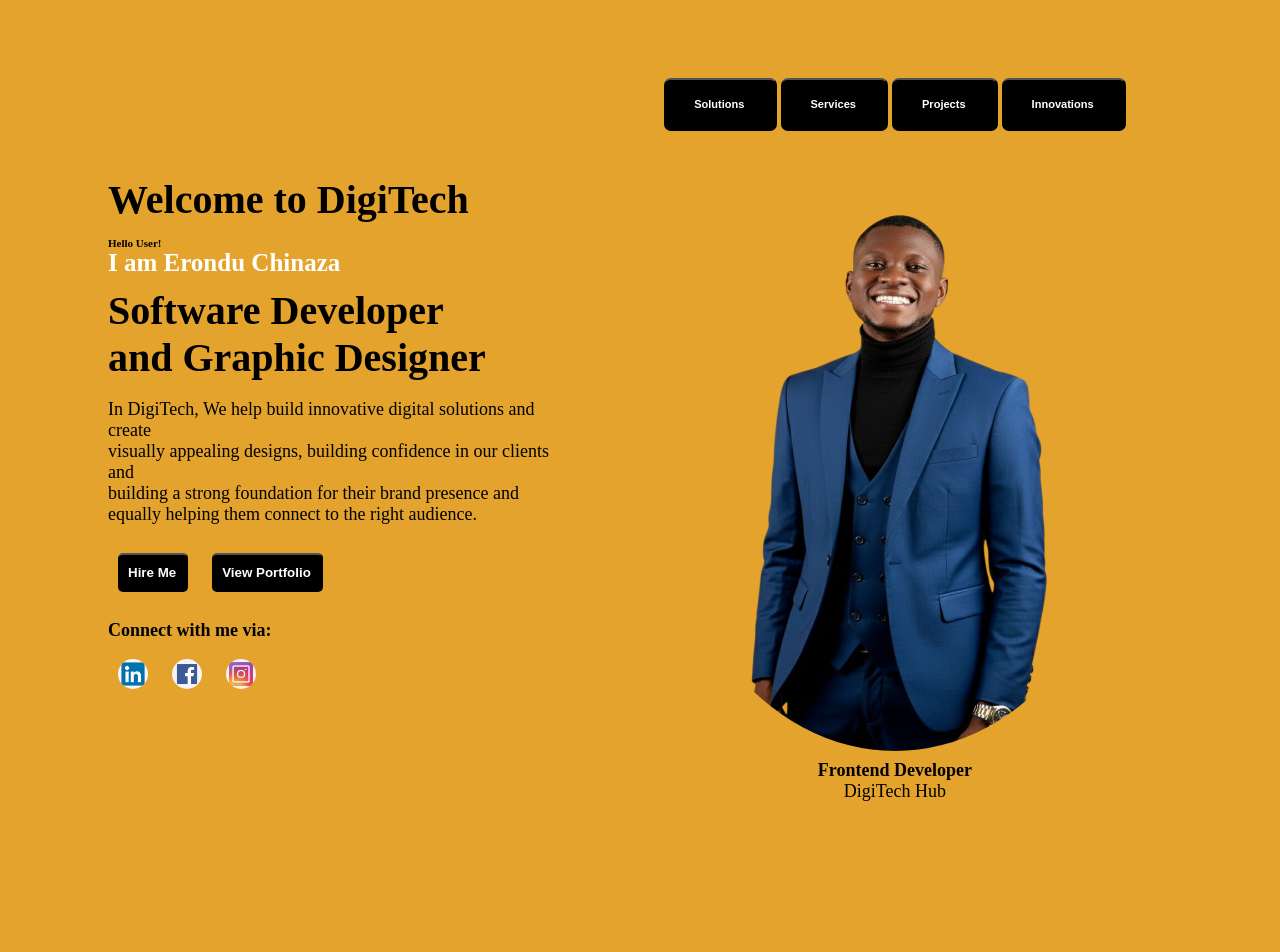
==== index.html @ a722e71b "chore" ====
<!doctype html>
<html lang="en">
  <head>
    <meta charset="UTF-8" />
    <meta name="viewport" content="width=device-width, initial-scale=1.0" />
    <title>DigiTech</title>
    <link rel="stylesheet" href="style.css" />
      
  </head>
  <body>
 
    <div class="container">    
    <div class="left">
        <h1>Welcome to DigiTech</h1>
        <h4>Hello User!</h4>
        <h3>I am Erondu Chinaza</h3>
        <h2>Software Developer<br>and Graphic Designer</h2>
        <p>
          In DigiTech, We help build innovative digital solutions and create
          <br />visually appealing designs, building confidence in our clients
          and<br> building a strong foundation for their brand presence and equally helping them connect to the right audience.
        </p>
        <button><strong>Hire Me</strong></button>
        <button><strong>View Portfolio</strong></button>
        <p><strong>Connect with me via:</strong></p>
        <a href="https://www.linkedin.com/in/erondu-chinaza-89b258254/"><img src="linkedin logo.png" width="30px" height="30px"/></a>
        <a href="https://www.facebook.com/share/1CFBqBAKT4/"><img src="facebook logo.png" width="30px" height="30px"/></a>
        <a href="https://www.instagram.com/erondu_chinaza/"><img src="square-instagram-logo.png" width="30px" height="30px"/></a>
        
    </div>

      <div class="right">
        <div class="button">
                    <button class="button1"><h5>Solutions</h5></button>
                    <button class="button1"><h5>Services</h5></button>
                    <button class="button1"><h5>Projects</h5></button>
                    <button class="button1"><h5>Innovations</h5></button>
        <img src="princewill.png" width="480px" height="620px"/>
        <p class="name"><strong>Frontend Developer</strong></p>
        <p class="subname">DigiTech Hub</p>
        
  </body>
</html>
---- style.css ----
body {
  height: 100vh;
  background-color: rgb(228, 163, 44);
}

.container {
  display: flex;
  justify-content: flex-start;
  flex-direction: row;
  align-items: center;
  padding: 10px 50px 100px 100px;
}

.right {
  flex-direction: row;
  align-items: start;
  padding: 50px;
  text-align: center;
  font-family: Verdana;
  color: black;
}

p {
  font-size: 18px;
  font-family: Verdana;
  color: black;
}

h1 {
  font-size: 40px;
  font-family: Verdana;
  color: black;
  margin: 0;
}

h3 {
  font-family: Verdana;
  font-size: 25px;
  margin: 0px;
  color: white;
}

h4 {
  font-family: Verdana;
  font-size: 11px;
  margin: 14px 0 0 0;
  color: black;
}

h2 {
  font-family: Verdana;
  font-size: 40px;
  color: black;
  margin: 10px 0 5px 0;
}

img {
  border-radius: 200%;
  background-color: rgb(228, 163, 44);
  margin: 0;
}

button {
  background-color: black;
  border-radius: 5px;
  border-left: 20px;
  padding: 10px;
  color: white;
  margin: 10px;
  cursor: grab;
}

.button1 {
  border-radius: 7px;
  padding: 0px 30px 0px 30px;
  margin: 10px 0 0 0;
}

.name {
  margin: 5px 0 0 0;
}
.subname {
  margin: 0px;
}

a {
  text-decoration: none;
  color: white;
  margin: 10px;
}
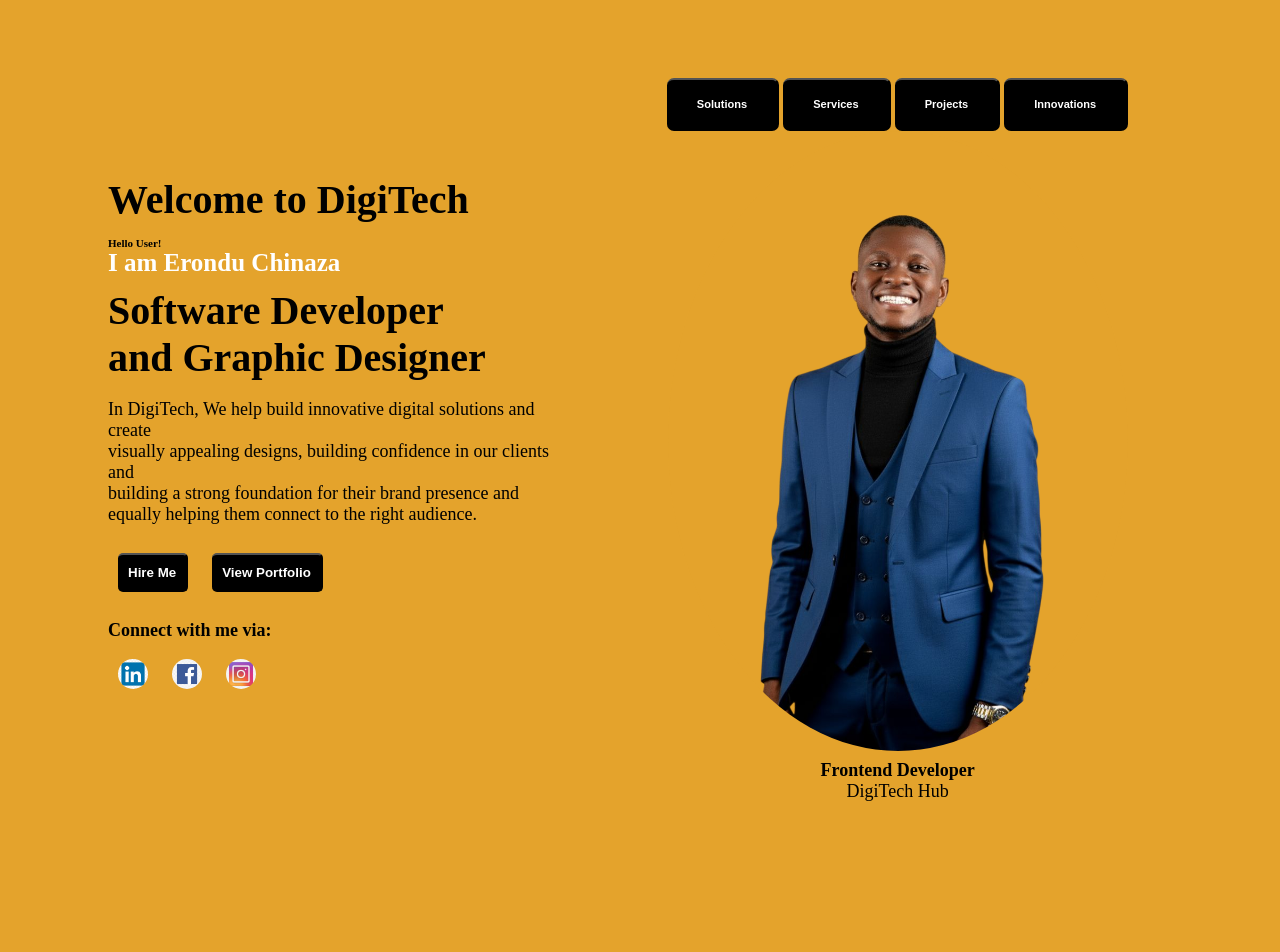
==== commit 37968188: "chore" ====
--- a/index.html
+++ b/index.html
@@ -35,7 +35,7 @@
                     <button class="button1"><h5>Services</h5></button>
                     <button class="button1"><h5>Projects</h5></button>
                     <button class="button1"><h5>Innovations</h5></button>
-        <img src="princewill.png" width="480px" height="620px"/>
+        <img src="princewill.png" width="460px" height="620px"/>
         <p class="name"><strong>Frontend Developer</strong></p>
         <p class="subname">DigiTech Hub</p>
         
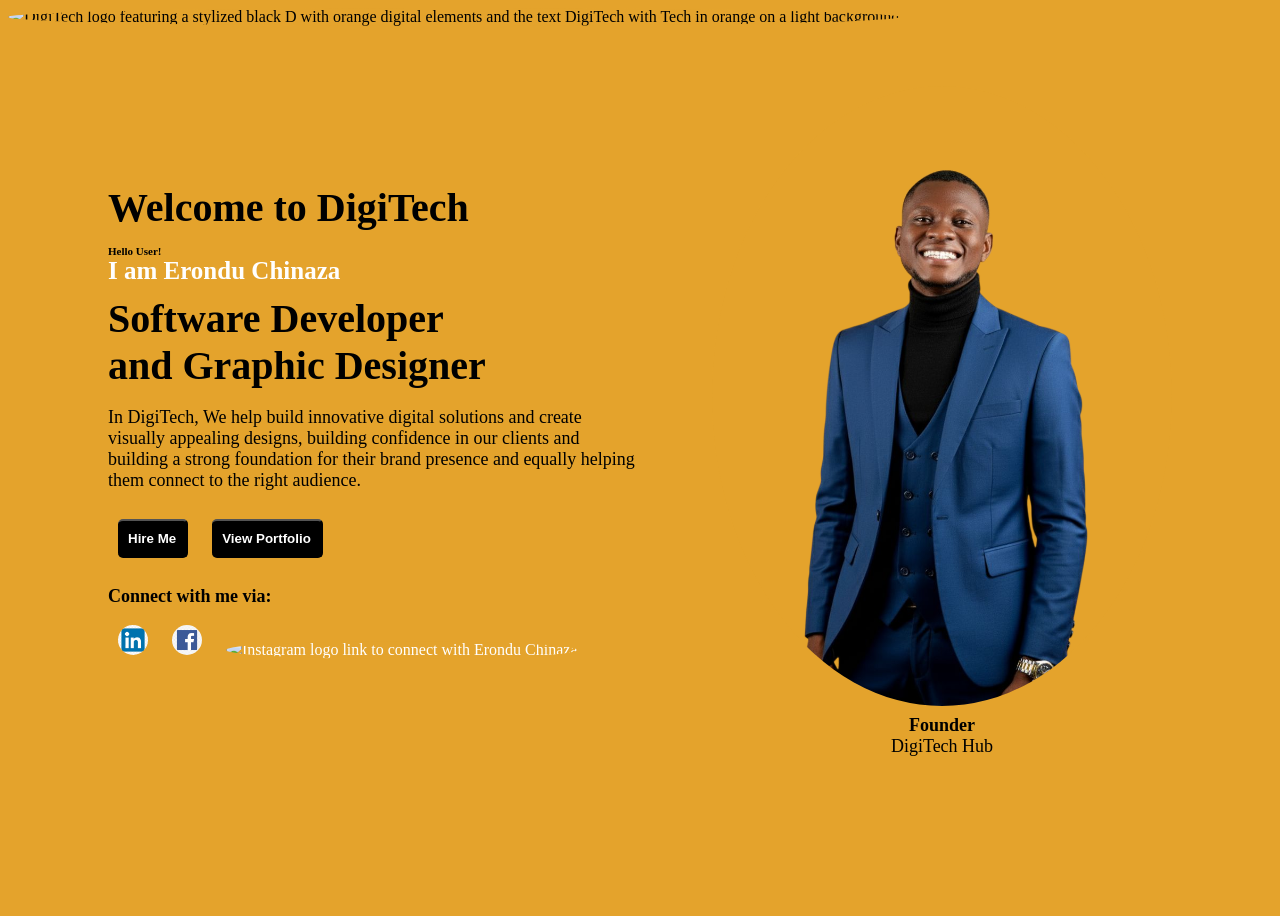
==== commit 1509b021: "chore" ====
--- a/index.html
+++ b/index.html
@@ -4,11 +4,14 @@
     <meta charset="UTF-8" />
     <meta name="viewport" content="width=device-width, initial-scale=1.0" />
     <title>DigiTech</title>
-    <link rel="stylesheet" href="style.css" />
-      
+    <script src = "index.js"> </script>
+    <link rel="icon" href="images/favicon.jpg" type="image/jpg"/>
+    <link rel="stylesheet" href="style.css"/>
   </head>
   <body>
- 
+    <div class="logo">
+      <img src="logo.png" width="500px" height="500px" alt="DigiTech logo featuring a stylized black D with orange digital elements and the text DigiTech with Tech in orange on a light background"/>
+    </div>
     <div class="container">    
     <div class="left">
         <h1>Welcome to DigiTech</h1>
@@ -16,28 +19,22 @@
         <h3>I am Erondu Chinaza</h3>
         <h2>Software Developer<br>and Graphic Designer</h2>
         <p>
-          In DigiTech, We help build innovative digital solutions and create
-          <br />visually appealing designs, building confidence in our clients
-          and<br> building a strong foundation for their brand presence and equally helping them connect to the right audience.
+        In DigiTech, We help build innovative digital solutions and create
+        <br>visually appealing designs, building confidence in our clients
+        and<br>building a strong foundation for their brand presence and equally helping them connect to the right audience.
         </p>
-        <button><strong>Hire Me</strong></button>
-        <button><strong>View Portfolio</strong></button>
+        <button><strong href="https://gmail.com/princeimpact18" target="_blank"> Hire Me</strong></button>
+        <button><strong href="https://github.com/Naza541"target="_blank"> View Portfolio</strong></button>
         <p><strong>Connect with me via:</strong></p>
-        <a href="https://www.linkedin.com/in/erondu-chinaza-89b258254/"><img src="linkedin logo.png" width="30px" height="30px"/></a>
-        <a href="https://www.facebook.com/share/1CFBqBAKT4/"><img src="facebook logo.png" width="30px" height="30px"/></a>
-        <a href="https://www.instagram.com/erondu_chinaza/"><img src="square-instagram-logo.png" width="30px" height="30px"/></a>
+        <a href="https://www.linkedin.com/in/erondu-princewill-89b258254?utm_source=share&utm_campaign=share_via&utm_content=profile&utm_medium=android_app" target="_blank"><img src="linkedin logo.png" width="30px" height="30px" alt="LinkedIn logo link to connect with Erondu Chinaza"/></a>
+        <a href="https://www.facebook.com/ferdinard.williams.3" target="_blank"><img src="facebook logo.png" width="30px" height="30px" alt="Facebook logo link to DigiTech Hub social profile"/></a>
+        <a href="https://www.instagram.com/ug_creative?utm_source=qr&igsh=aTJjYmN2N29qODU5" target="_blank"><img src="instagram logo.png" width="30px" height="30px" alt="Instagram logo link to connect with Erondu Chinaza"/></a>
         
     </div>
 
       <div class="right">
-        <div class="button">
-                    <button class="button1"><h5>Solutions</h5></button>
-                    <button class="button1"><h5>Services</h5></button>
-                    <button class="button1"><h5>Projects</h5></button>
-                    <button class="button1"><h5>Innovations</h5></button>
-        <img src="princewill.png" width="460px" height="620px"/>
-        <p class="name"><strong>Frontend Developer</strong></p>
+        <img src="princewill.png" width="460px" height="620px" alt="Professional portrait of Erondu Chinaza, founder of DigiTech Hub, a software developer and graphic designer"/>
+        <p class="name"><strong>Founder</strong></p>
         <p class="subname">DigiTech Hub</p>
-        
   </body>
 </html>
